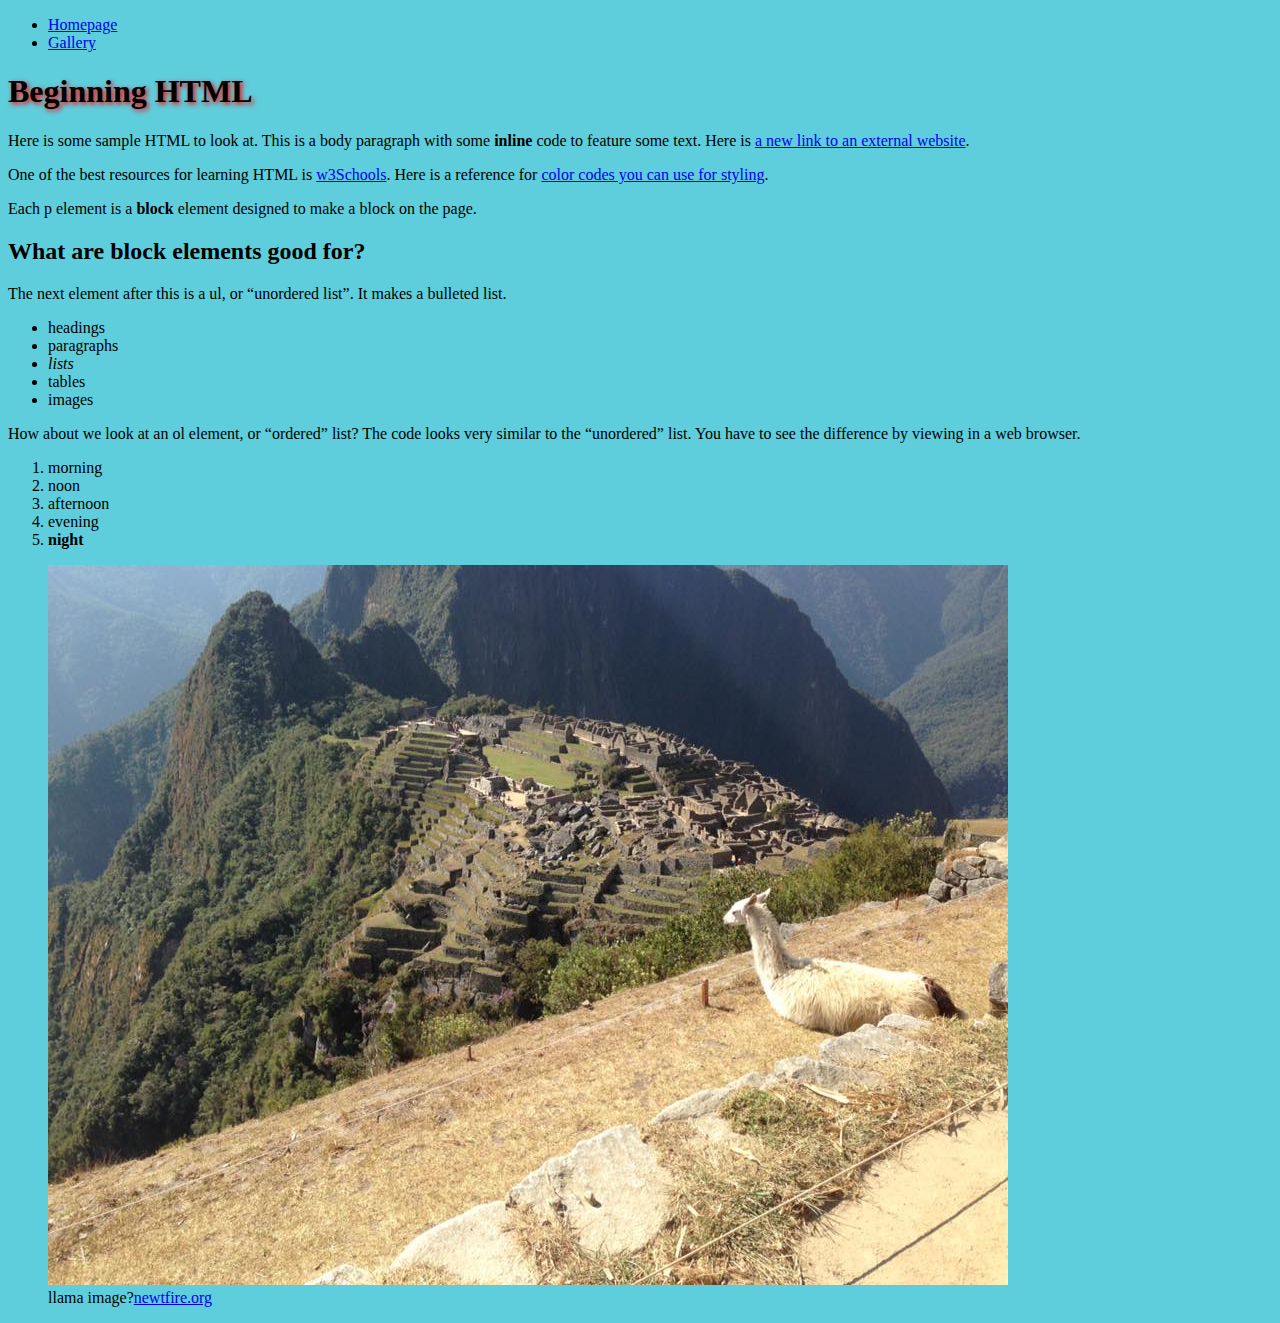
==== docs/index.html @ c6d2acdd "launching my website" ====
<!DOCTYPE html>
<html xmlns="http://www.w3.org/1999/xhtml">
    <!-- Try opening this file on your local computer in a web browser (Firefox, Chrome, etc). 
     * On Windows, go to the browser and type control + o and browse to find this file to open it.
     * On Mac, go to the browser and type command + o and browse to find this file to open it. 
     Look for the text in the <title> element in the tab above the browser search bar. Do you see it? 
    -->
    <head>
        <!-- What's in the <head> element is a "meta" area not for display. 
            It holds important information about the website's contents.
            The text inside the <title> element does show in the top tab of a web browser. 
             The <head> is where we will include info about styling the site, too. -->
        <title>I started HTML!</title>
        <meta charset="UTF-8" />
        <meta name="viewport" content="width=device-width, initial-scale=1.0" />
        <!-- Here is a place where we can add a little styling code called CSS to this page. 
            I used it to apply a background color to the body element.
        -->
        <style>
               h1 {
        text-shadow: 2px 2px 5px red;
        }
            body {
                background-color: #5ECEDC;
            }
          </style>
    </head>
    <body>
        <!-- CONTENT FOR DISPLAY. The <body> element holds the content we see in the display window on the web browser.-->
        <nav>
            <ul>
                <li><a href="index.html">Homepage</a></li>
                <li><a href="gallery.html">Gallery</a></li>
            </ul>
        </nav>
        
        <h1>Beginning HTML</h1>
        <p>Here is some sample HTML to look at. This is a body paragraph with some
                <strong>inline</strong> code to feature some text. Here is <a
                    href="https://www.coolmathgames.com/">a new link to an external
            website</a>.</p>
        <p>One of the best resources for learning HTML is <a href="https://www.w3schools.com/html/default.asp">w3Schools</a>. 
            Here is a reference for <a href="https://htmlcolorcodes.com/">color codes you can use for styling</a>.</p>
        <p>Each p element is a <strong>block</strong> element designed to make a block on the
            page.</p>
        <h2>What are block elements good for?</h2>
        <p>The next element after this is a ul, or <q>unordered list</q>. It makes a bulleted list.</p>
        <ul>
            <li>headings</li>
            <li>paragraphs</li>
            <li><i>lists</i></li>
            <li>tables</li>
            <li>images</li>
        </ul>
        
        <p>How about we look at an ol element, or <q>ordered</q> list? The code looks very similar to the <q>unordered</q> list. 
            You have to see the difference by viewing in a web browser.</p>
        <ol>
            <li>morning</li>
            <li>noon</li>
            <li>afternoon</li>
            <li>evening</li>
            <li><b>night</b></li>
        </ol>
        <figure>
            <img src="./images/llama_mp.jpg"/>
            <figcaption>llama image?<a href="https://newtfire.org">newtfire.org</a></figcaption>
        </figure> 
    </body>
</html>
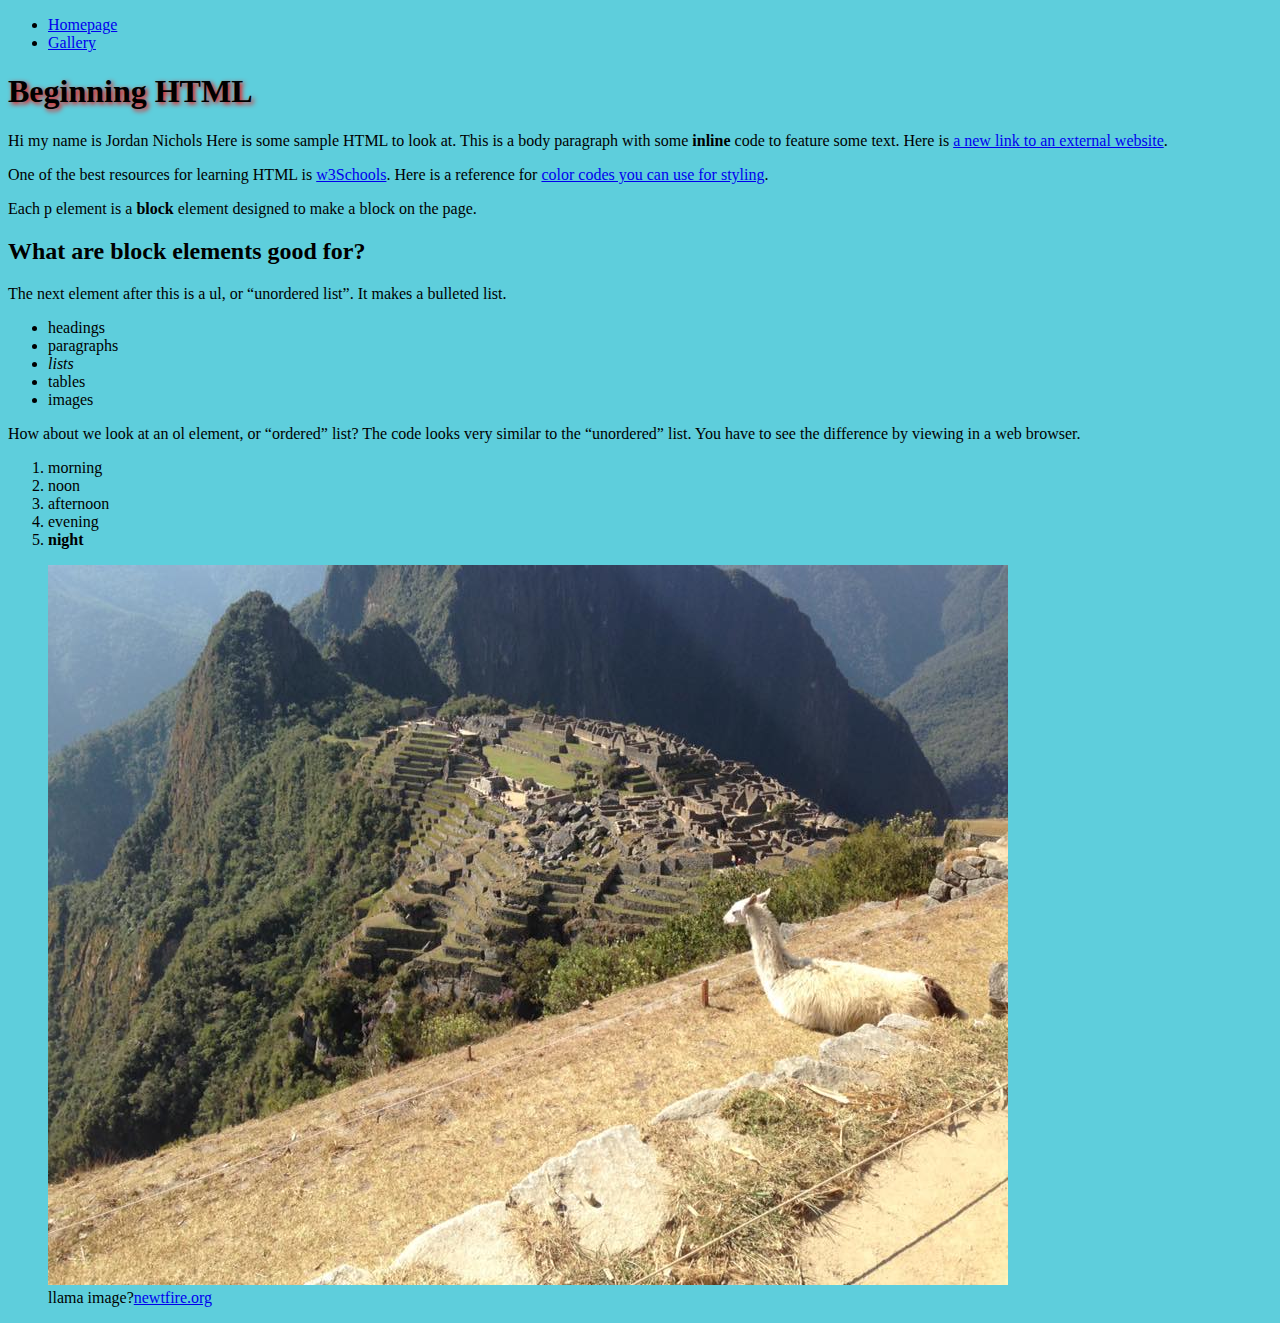
==== commit f4277d78: "adding" ====
--- a/docs/index.html
+++ b/docs/index.html
@@ -1,21 +1,9 @@
 <!DOCTYPE html>
 <html xmlns="http://www.w3.org/1999/xhtml">
-    <!-- Try opening this file on your local computer in a web browser (Firefox, Chrome, etc). 
-     * On Windows, go to the browser and type control + o and browse to find this file to open it.
-     * On Mac, go to the browser and type command + o and browse to find this file to open it. 
-     Look for the text in the <title> element in the tab above the browser search bar. Do you see it? 
-    -->
     <head>
-        <!-- What's in the <head> element is a "meta" area not for display. 
-            It holds important information about the website's contents.
-            The text inside the <title> element does show in the top tab of a web browser. 
-             The <head> is where we will include info about styling the site, too. -->
-        <title>I started HTML!</title>
+        <title>jorjor</title>
         <meta charset="UTF-8" />
         <meta name="viewport" content="width=device-width, initial-scale=1.0" />
-        <!-- Here is a place where we can add a little styling code called CSS to this page. 
-            I used it to apply a background color to the body element.
-        -->
         <style>
                h1 {
         text-shadow: 2px 2px 5px red;
@@ -26,7 +14,6 @@
           </style>
     </head>
     <body>
-        <!-- CONTENT FOR DISPLAY. The <body> element holds the content we see in the display window on the web browser.-->
         <nav>
             <ul>
                 <li><a href="index.html">Homepage</a></li>
@@ -35,7 +22,8 @@
         </nav>
         
         <h1>Beginning HTML</h1>
-        <p>Here is some sample HTML to look at. This is a body paragraph with some
+        <p>Hi my name is Jordan Nichols 
+            Here is some sample HTML to look at. This is a body paragraph with some
                 <strong>inline</strong> code to feature some text. Here is <a
                     href="https://www.coolmathgames.com/">a new link to an external
             website</a>.</p>
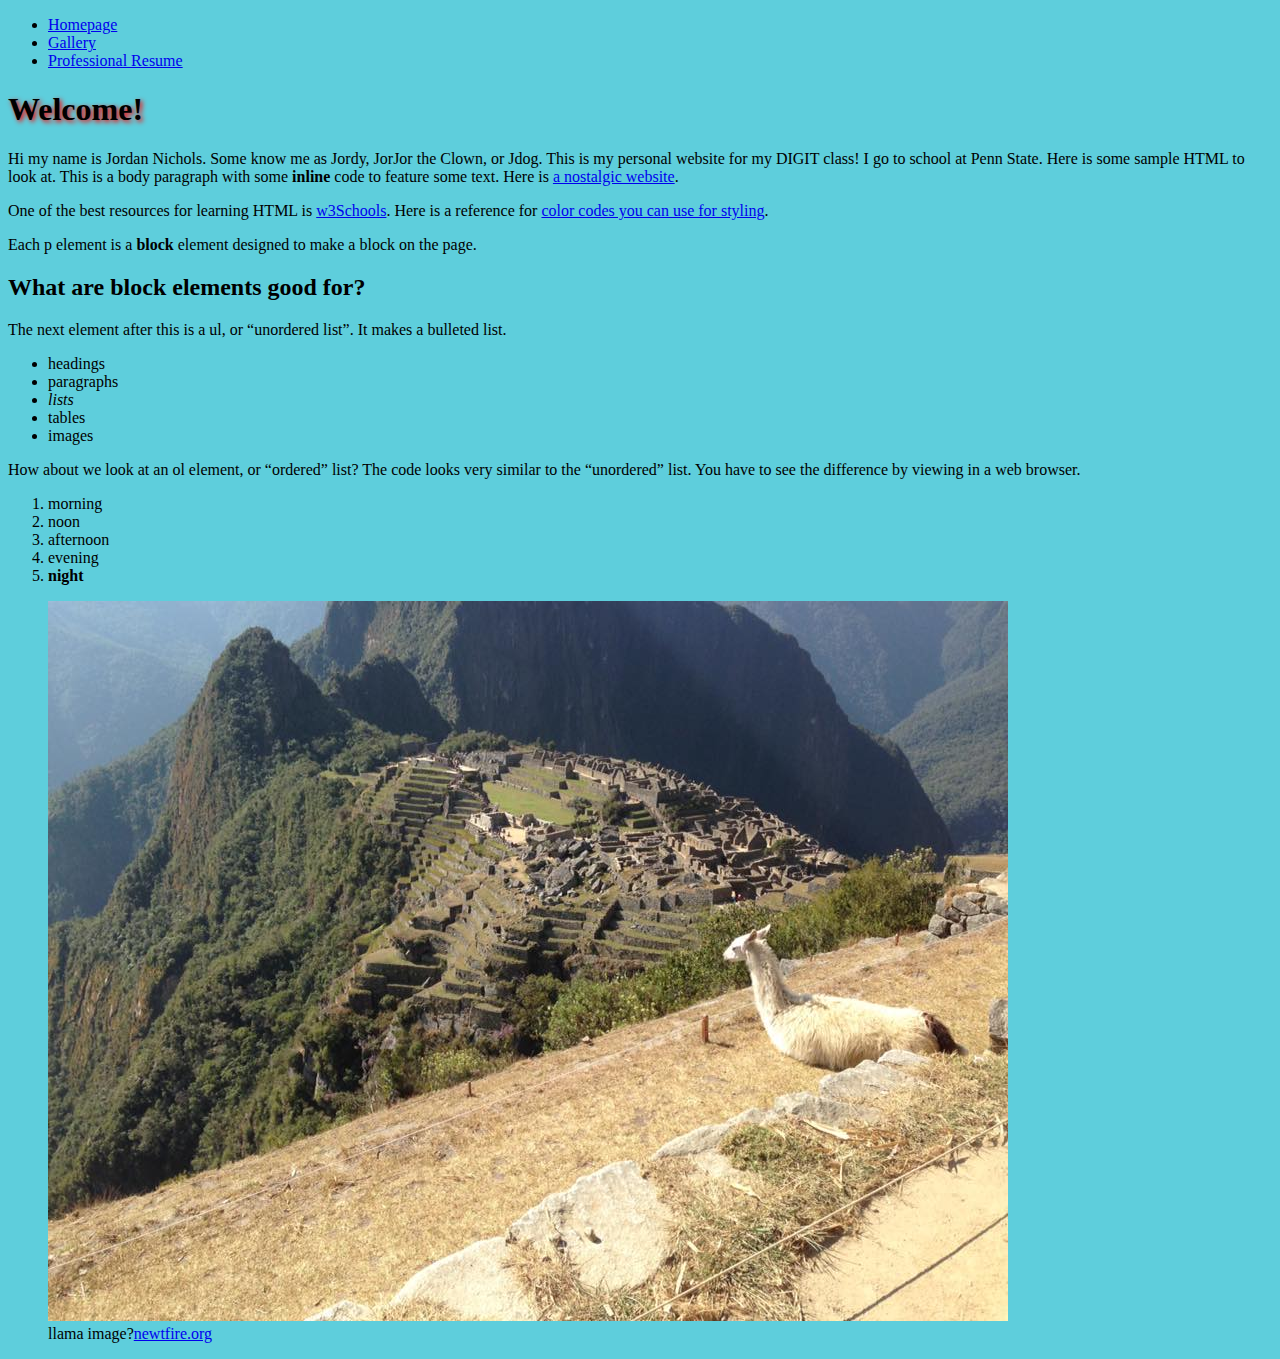
==== commit b0c636aa: "adding images" ====
--- a/docs/index.html
+++ b/docs/index.html
@@ -18,14 +18,15 @@
             <ul>
                 <li><a href="index.html">Homepage</a></li>
                 <li><a href="gallery.html">Gallery</a></li>
+                <li><a href="resume.html">Professional Resume</a></li>
             </ul>
         </nav>
         
-        <h1>Beginning HTML</h1>
-        <p>Hi my name is Jordan Nichols 
+        <h1>Welcome!</h1>
+        <p>Hi my name is Jordan Nichols. Some know me as Jordy, JorJor the Clown, or Jdog. This is my personal website for my DIGIT class! I go to school at Penn State.
             Here is some sample HTML to look at. This is a body paragraph with some
                 <strong>inline</strong> code to feature some text. Here is <a
-                    href="https://www.coolmathgames.com/">a new link to an external
+                    href="https://www.coolmathgames.com/">a nostalgic
             website</a>.</p>
         <p>One of the best resources for learning HTML is <a href="https://www.w3schools.com/html/default.asp">w3Schools</a>. 
             Here is a reference for <a href="https://htmlcolorcodes.com/">color codes you can use for styling</a>.</p>
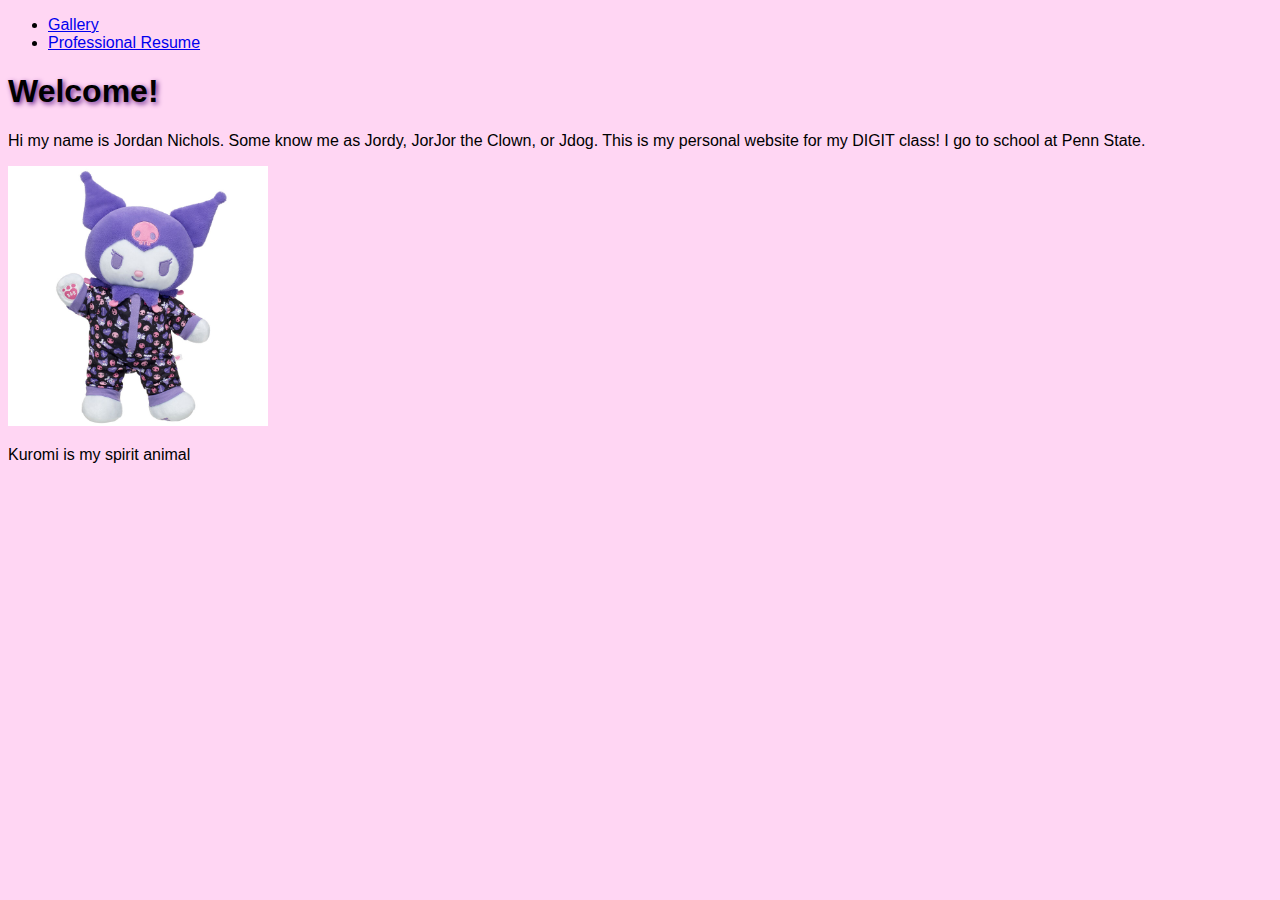
==== commit 08d843e5: "adding pages" ====
--- a/docs/index.html
+++ b/docs/index.html
@@ -5,55 +5,25 @@
         <meta charset="UTF-8" />
         <meta name="viewport" content="width=device-width, initial-scale=1.0" />
         <style>
-               h1 {
-        text-shadow: 2px 2px 5px red;
-        }
+            h1 {
+                text-shadow: 2px 2px 5px #661F8A;
+            }
             body {
-                background-color: #5ECEDC;
-            }
-          </style>
+                background-color: #FFD6F3;
+                font-family: arial, helvetica, sans-serif
+            }</style>
     </head>
     <body>
         <nav>
             <ul>
-                <li><a href="index.html">Homepage</a></li>
                 <li><a href="gallery.html">Gallery</a></li>
                 <li><a href="resume.html">Professional Resume</a></li>
             </ul>
         </nav>
-        
         <h1>Welcome!</h1>
-        <p>Hi my name is Jordan Nichols. Some know me as Jordy, JorJor the Clown, or Jdog. This is my personal website for my DIGIT class! I go to school at Penn State.
-            Here is some sample HTML to look at. This is a body paragraph with some
-                <strong>inline</strong> code to feature some text. Here is <a
-                    href="https://www.coolmathgames.com/">a nostalgic
-            website</a>.</p>
-        <p>One of the best resources for learning HTML is <a href="https://www.w3schools.com/html/default.asp">w3Schools</a>. 
-            Here is a reference for <a href="https://htmlcolorcodes.com/">color codes you can use for styling</a>.</p>
-        <p>Each p element is a <strong>block</strong> element designed to make a block on the
-            page.</p>
-        <h2>What are block elements good for?</h2>
-        <p>The next element after this is a ul, or <q>unordered list</q>. It makes a bulleted list.</p>
-        <ul>
-            <li>headings</li>
-            <li>paragraphs</li>
-            <li><i>lists</i></li>
-            <li>tables</li>
-            <li>images</li>
-        </ul>
-        
-        <p>How about we look at an ol element, or <q>ordered</q> list? The code looks very similar to the <q>unordered</q> list. 
-            You have to see the difference by viewing in a web browser.</p>
-        <ol>
-            <li>morning</li>
-            <li>noon</li>
-            <li>afternoon</li>
-            <li>evening</li>
-            <li><b>night</b></li>
-        </ol>
-        <figure>
-            <img src="./images/llama_mp.jpg"/>
-            <figcaption>llama image?<a href="https://newtfire.org">newtfire.org</a></figcaption>
-        </figure> 
+        <p>Hi my name is Jordan Nichols. Some know me as Jordy, JorJor the Clown, or Jdog. This is
+            my personal website for my DIGIT class! I go to school at Penn State.</p>
+        <img src="images/43231321232039_32058x20531010.jpg" alt="kuromi" width="260" />
+        <p>Kuromi is my spirit animal</p>
     </body>
 </html>
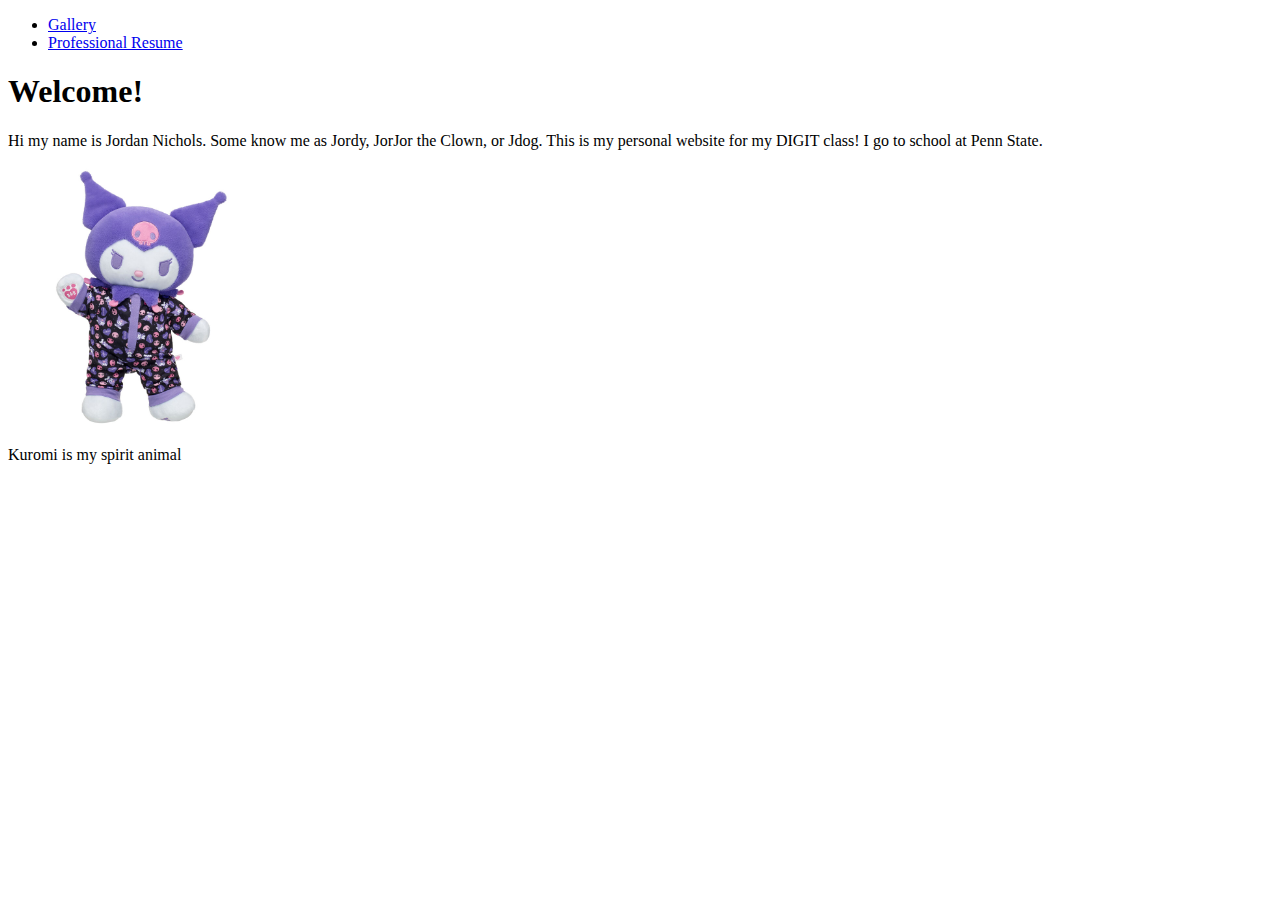
==== commit 65f44e29: "game" ====
--- a/docs/index.html
+++ b/docs/index.html
@@ -1,17 +1,10 @@
 <!DOCTYPE html>
 <html xmlns="http://www.w3.org/1999/xhtml">
     <head>
-        <title>jorjor</title>
+        <title>Kuromi</title>
         <meta charset="UTF-8" />
         <meta name="viewport" content="width=device-width, initial-scale=1.0" />
-        <style>
-            h1 {
-                text-shadow: 2px 2px 5px #661F8A;
-            }
-            body {
-                background-color: #FFD6F3;
-                font-family: arial, helvetica, sans-serif
-            }</style>
+        <link rel="stylesheet" type="text/css" href="styleee.css"/>
     </head>
     <body>
         <nav>
@@ -20,7 +13,7 @@
                 <li><a href="resume.html">Professional Resume</a></li>
             </ul>
         </nav>
-        <h1>Welcome!</h1>
+        <h1 class="index">Welcome!</h1>
         <p>Hi my name is Jordan Nichols. Some know me as Jordy, JorJor the Clown, or Jdog. This is
             my personal website for my DIGIT class! I go to school at Penn State.</p>
         <img src="images/43231321232039_32058x20531010.jpg" alt="kuromi" width="260" />
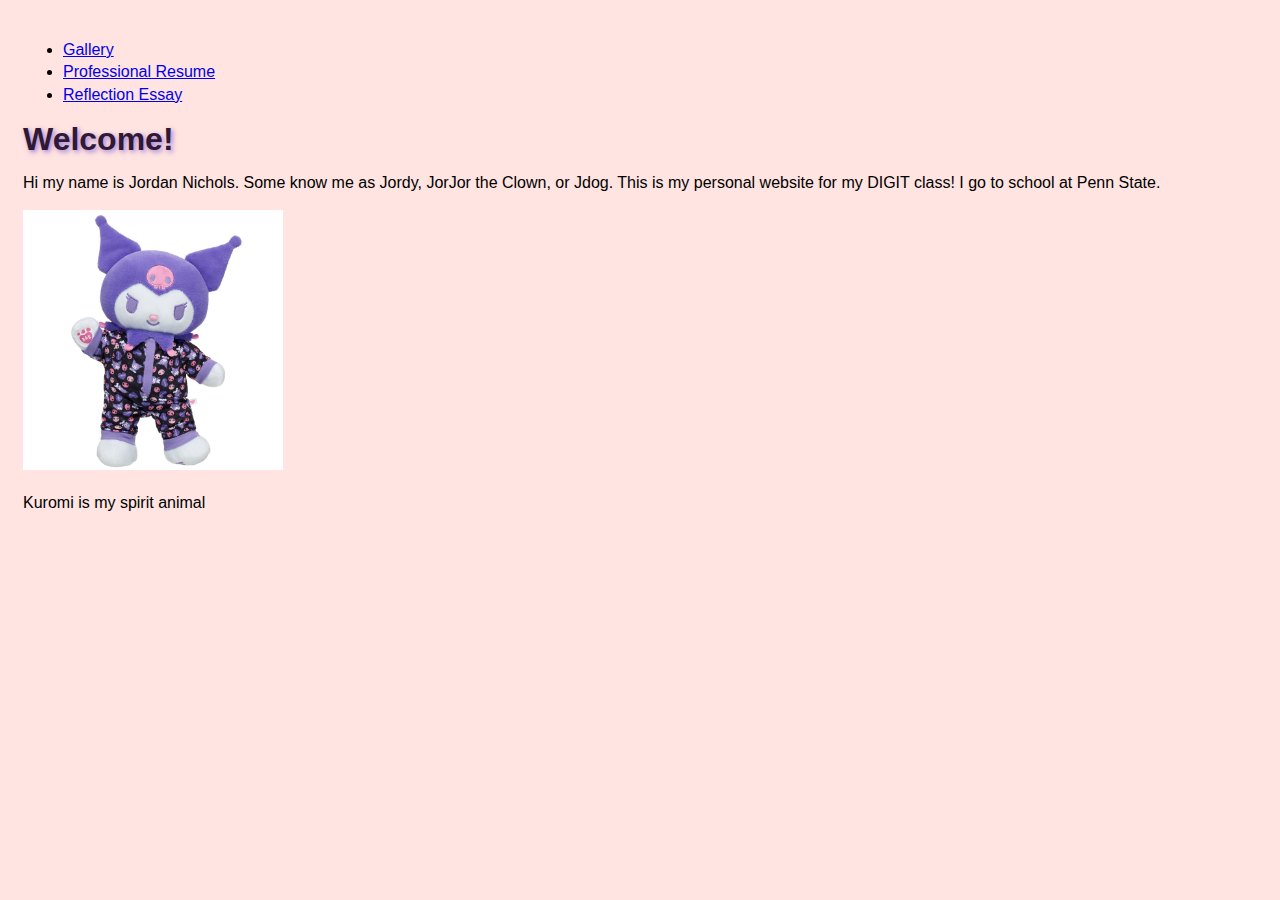
==== commit 1d176205: "<li><a href="aboutme.html">Reflection Essay</a></li><li><a href="aboutme.html">Reflection Essay</a><" ====
--- a/docs/index.html
+++ b/docs/index.html
@@ -11,6 +11,7 @@
             <ul>
                 <li><a href="gallery.html">Gallery</a></li>
                 <li><a href="resume.html">Professional Resume</a></li>
+                <li><a href="aboutme.html">Reflection Essay</a></li>
             </ul>
         </nav>
         <h1 class="index">Welcome!</h1>
--- a/docs/styleee.css
+++ b/docs/styleee.css
@@ -0,0 +1,14 @@
+ body {
+                background-color: #FFE4E1;
+                font-family: arial, helvetica, sans-serif;
+                padding: 15px;
+                line-height: 1.4em;
+                }
+                
+iframe {width: 80%;
+height:1000px}
+
+h1 {color:#301934;}
+
+h1.index {text-shadow: 2px 2px 5px #9E7CD7;}
+
